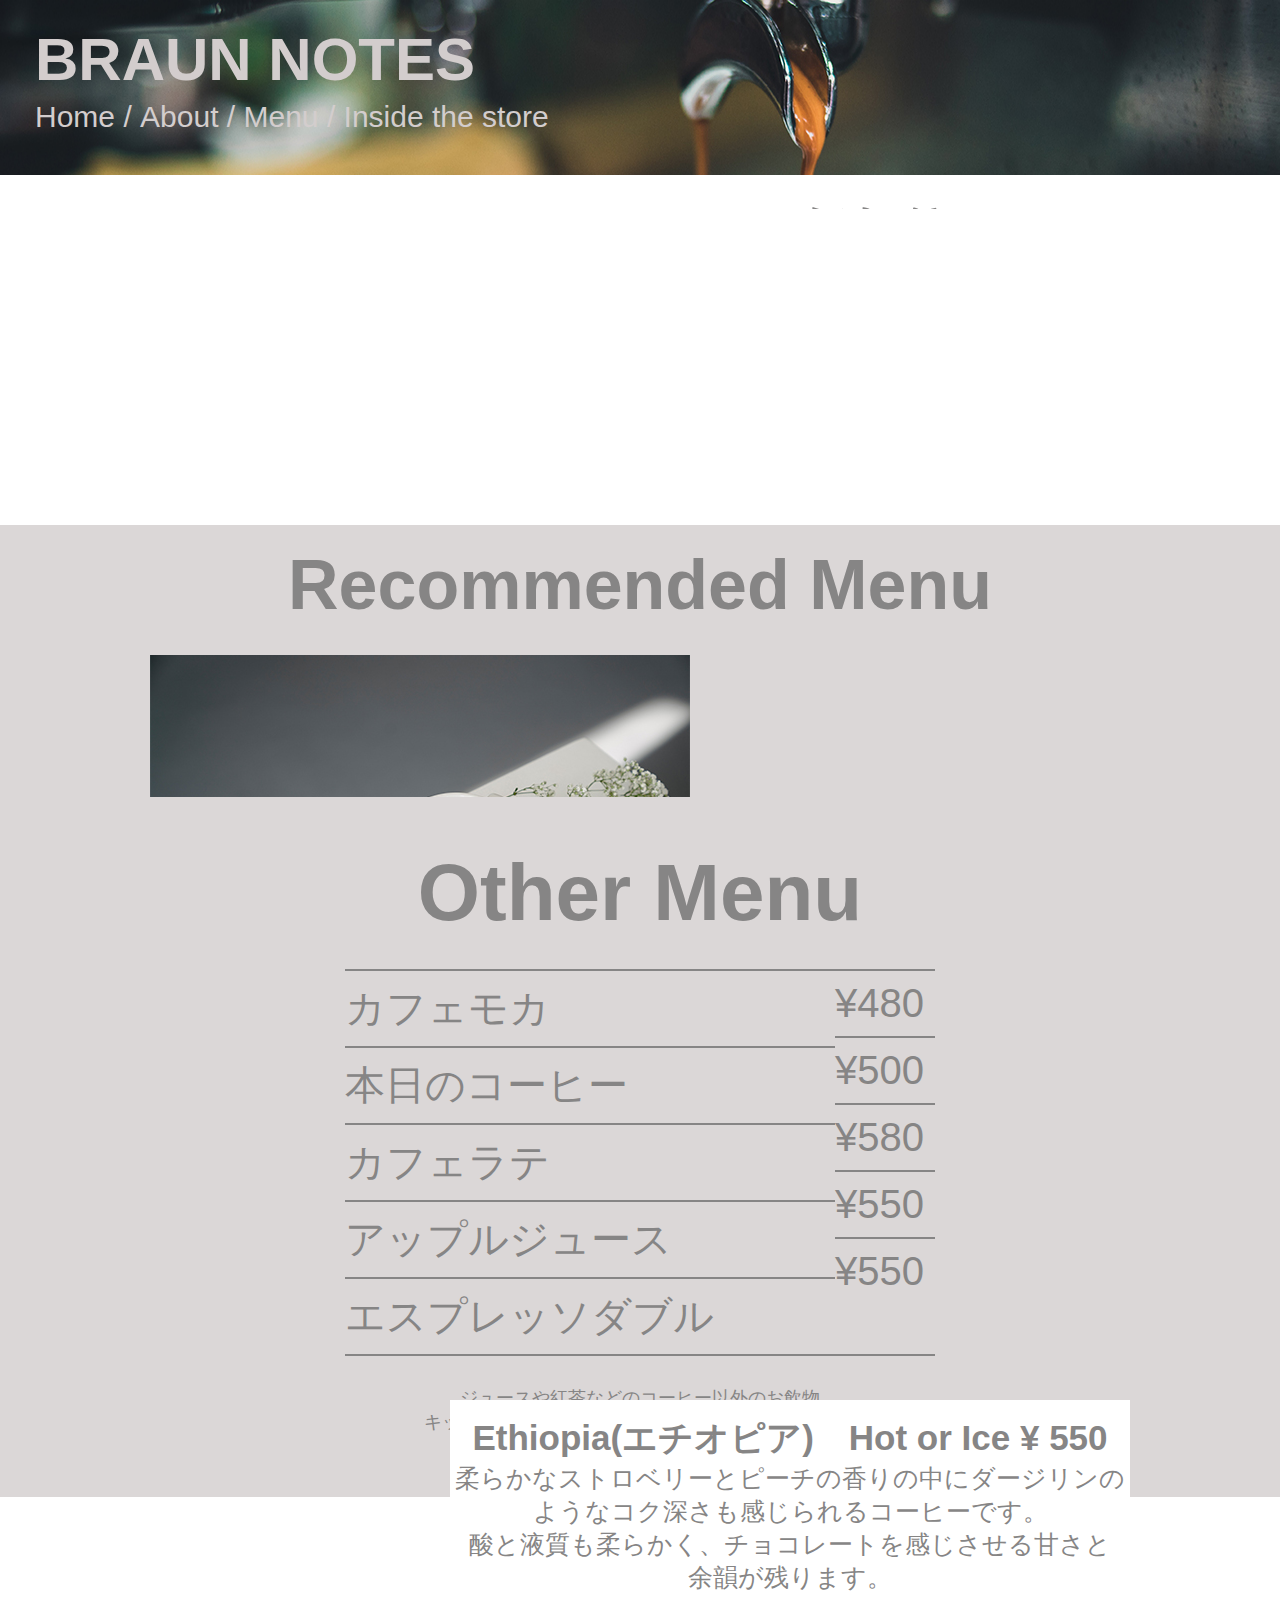
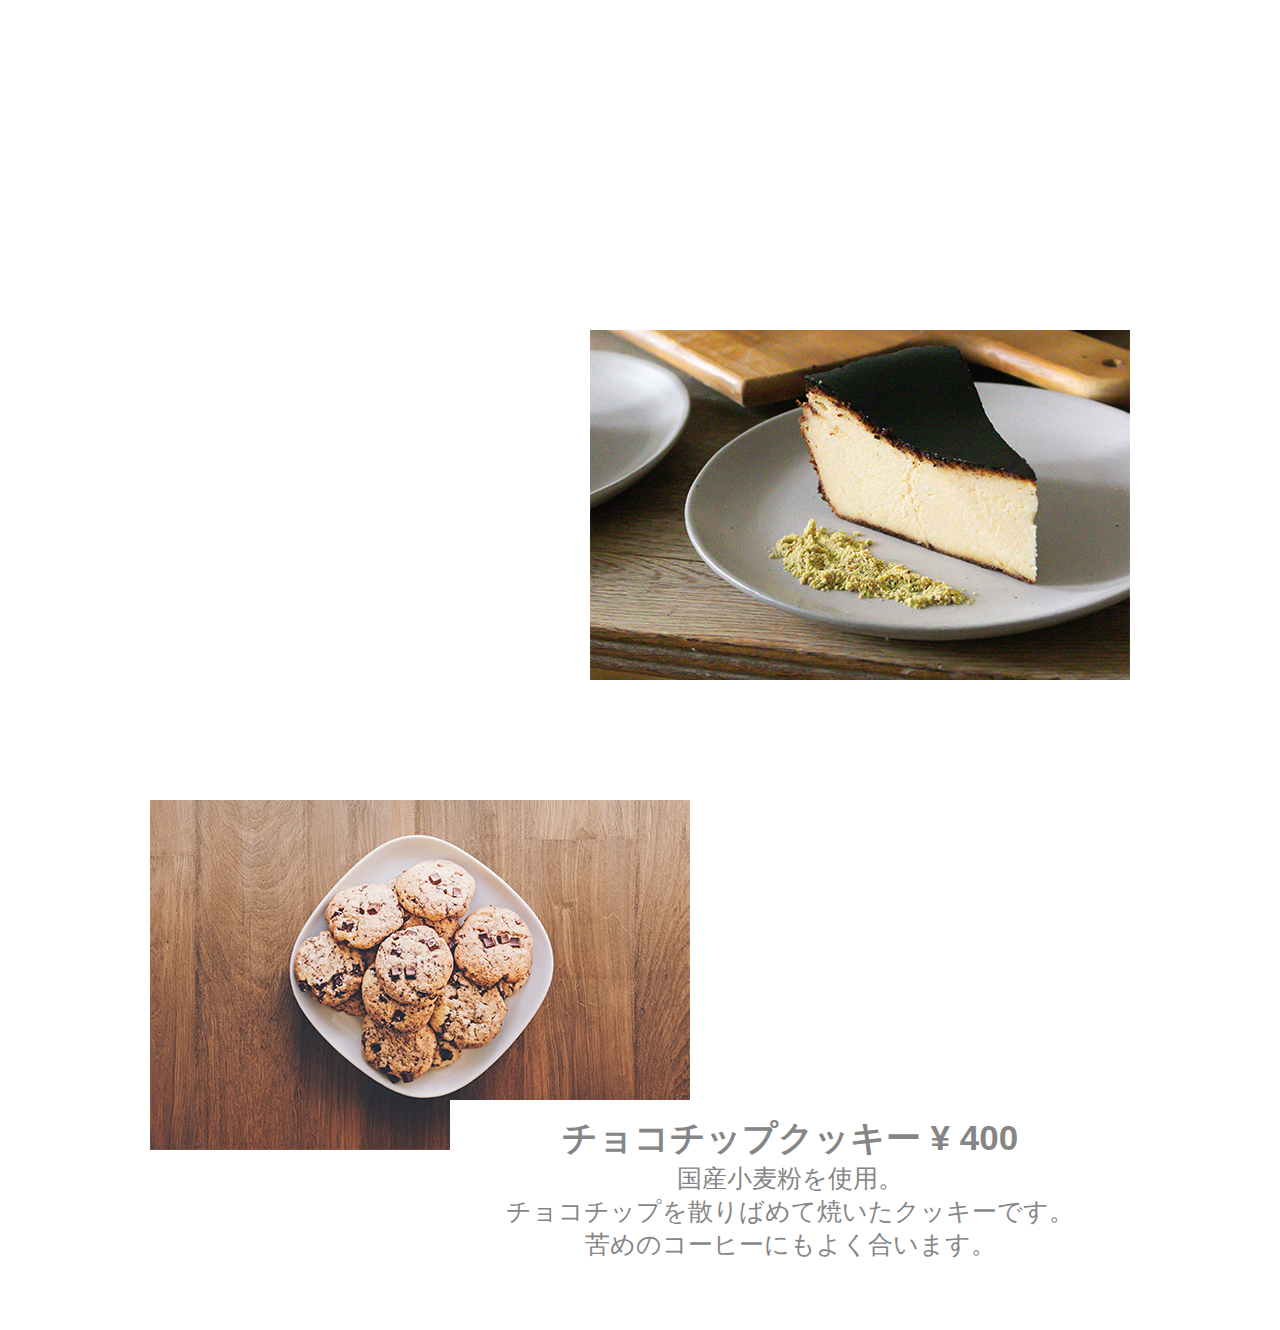
==== menu/menu.html @ 35d951b0 "Initial commit" ====
<!DOCTYPE html>
<html>
  <head>
    <meta charset="utf-8">
    <title>menu page</title>
    <link rel="stylesheet" href="menu.css">
    <script src="https://code.jquery.com/jquery-3.5.1.min.js"></script>
  </head>
  <body>

    
    <header>
      <h1 class="title">BRAUN NOTES</h1>
      <ul class="headerlist">
        <li><a href="../index.html">Home</a></li>
        <li>/</li>
        <li><a href="../about/about.html">About</a></li>
        <li>/</li>
        <li><a href="menu.html">Menu</a></li>
        <li>/</li>
        <li><a href="../store/store.html">Inside the store</a></li>
      </ul> 
    </header>
    

    <div class="container">
      <div class="menu">
        <h1>BRAUN NOTESのこだわり</h1>
        <p>BRAUN NOTESではこのお店のためにオリジナルにブレンドされた豆を使用し、<br>
          愛知県内の他のカフェでもほぼ導入されていない貴重なエスプレッソマシンを使用しています。<br>
          ブレンドやマシンなどにこだわって、ここでしか飲めない特別なコーヒーご提供いたします。<br>
          また、豆の販売、テイクアウトも可能ですのでBRAUN NOTESのコーヒーを<br>
          ご自宅やアウトドアでもご利用ください。</p>
      </div>
    </div>

    <div class="mainmenu">
      <div class="recomenu">
        <h1>Recommended Menu</h1>
        <div class="ethiopia">
          <div class="coffee"><img src="menu2.jpg"></div>
          <div class="ethi">
          <h2>Ethiopia(エチオピア)　Hot or Ice  ¥ 550</h2>
          <p>柔らかなストロベリーとピーチの香りの中にダージリンの<br>ようなコク深さも感じられるコーヒーです。<br>
            酸と液質も柔らかく、チョコレートを感じさせる甘さと<br>余韻が残ります。
          </p>
          </div>
        </div>
        <div class="cake">
          <div class="bask">
            <h2>バスクの焦がしチーズケーキ   ¥ 430</h2>
            <p>特製焦がしバスクチーズケーキです。<br>1口目はそのままでその後は、塩、クリームをつけお召し上がり下さい。<br>
            3種類の味の変化をお楽しみ頂けます。
            </p>
          </div>
          <div class="cheese"><img src="menu3.jpg"></div>
        </div>
        <div class="scone">
          <div class="cinnamon"><img src="menu4.jpg"></div>
          <div class="choco">
            <h2>チョコチップクッキー  ¥ 400</h2>
            <p>国産小麦粉を使用。<br>チョコチップを散りばめて焼いたクッキーです。<br>苦めのコーヒーにもよく合います。</p>
          </div>
        </div>
      </div>
    </div>

    <div class="othermenu">
      <h1>Other Menu</h1>
      <div class="othermenu-content">
        <div class="menuname">
          <ul>
            <li>カフェモカ</li>
            <li>本日のコーヒー</li>
            <li>カフェラテ</li>
            <li>アップルジュース</li>
            <li>エスプレッソダブル</li>
          </ul>
        </div>
        <div class="nedan">
          <ul>
            <li class="dabu">¥480</li>
            <li class="cofe">¥500</li>
            <li class="moka">¥580</li>
            <li class="rate">¥550</li>
            <li class="app">¥550</li>
          </ul>
        </div>
      </div>
      <div class="care">
        <p>ジュースや紅茶などのコーヒー以外のお飲物<br>キッシュやマフィンなどの軽食もご用意しています。</p>
      </div>
    </div>


    <script>
      $(function() {
        $('header').slideDown(2000);
        $('.menu').slideDown(3000);
        $('.mainmenu').slideDown(3000);

      });
    </script>
  </body>
</html>
---- menu/menu.css ----
* {
    padding: 0px;
    margin: 0px;
}

header {
    background-image: url("menu1.jpg");
    background-size: cover;
    background-repeat: no-repeat;
    color: #d3cdcd;
    font-family: 'Hannotate TC',sans-serif;
    height: 600px;
    margin: 0 calc(50% - 50vw);
    display: none;
}  

.title {
    font-size: 60px;
    padding-left: 35px;
    padding-top: 60px;
    line-height: 0;
}

.headerlist {
    font-size: 30px;
    font-weight: lighter;
    list-style: none;
    padding-top: 40px;
    padding-left: 35px;
}

.headerlist li {
    display: inline;
}

.headerlist a {
    color: #d3cdcd;
    text-decoration: none;
    position: relative;
    display: inline-block;
}

a::after {
    position: absolute;
    bottom: -4px;
    left: 0;
    content: '';
    width: 100%;
    height: 2px;
    background:  #d3cdcd;
    transform: scale(0, 1);
    transform-origin: left top;
    transition: transform .3s;
}

a:hover::after {
    transform: scale(1, 1);
}

.container {
    height: 350px;
    background-color: #ffffff;
    text-align: center;
    color: #868585;
}

.menu h1 {
    font-family: 'Hannotate TC',sans-serif;
    font-size: 50px;
    padding-top: 20px;
}

.menu p {
    font-family: 'HanziPen TC',sans-serif;
    font-size: 25px;
}

.mainmenu {
    height: 2000px;
    background-color: #dbd7d7;
    color: #868585;
}

.recomenu h1 {
    text-align: center;
    padding-top: 20px;
    font-family: 'Hannotate TC',sans-serif;
    font-size: 70px;
}

.coffee {
    padding: 30px 0 0 150px;
    position: relative;
}

.ethi {
    width: 680px;
    height: 230px;
    background-color: #ffffff;
    text-align: center;
    position: absolute;
    top: 1400px;
    right: 150px;
}

.ethi h2 {
    font-family: 'Hannotate TC',sans-serif;
    font-size: 35px;
    padding-top: 15px;
}

.ethi p {
    font-family: 'HanziPen TC',sans-serif;
    font-size: 25px;
}
 
.bask {
    width: 680px;
    height: 230px;
    background-color: #ffffff;
    text-align: center;
    margin: 300px 0 0 150px;
}

.bask h2 {
    font-family: 'Hannotate TC',sans-serif;
    font-size: 35px;
    padding-top: 15px;
}

.bask p {
    font-family: 'HanziPen TC',sans-serif;
    font-size: 25px;
}

.cheese {
    position: absolute;
    top: 1930px;
    right: 150px;
}

.cinnamon {
    position: absolute;
    top: 2400px;
    left: 150px;
}

.choco {
    width: 680px;
    height: 230px;
    background-color: #ffffff;
    text-align: center;
    position: absolute;
    top: 2700px;
    right: 150px;
}

.choco h2 {
    font-family: 'Hannotate TC',sans-serif;
    font-size: 35px;
    padding-top: 15px;
}

.choco p {
    font-family: 'HanziPen TC',sans-serif;
    font-size: 25px;
}

.othermenu {
    color: #868585;
    height: 700px;
    background-color: #dbd7d7;
}

.othermenu h1{
    font-size: 80px;
    font-family: 'Hannotate TC',sans-serif;
    padding-top: 50px;
    text-align: center;
}

.menuname {
    font-size: 40px;
    font-family: 'HanziPen TC',sans-serif;
}

.menuname li {
    width: 490px;
    padding: 10px 0;
    list-style-type: none;
    border-top: 2px solid #868585;
}

.nedan {
    font-size: 40px;
    font-family: 'HanziPen TC',sans-serif;
}

.nedan li {
    width: 100px;
    padding: 10px 0;
    list-style-type: none;
    border-top: 2px solid #868585;
}

.care{
   width: 500px;
   margin: 0 auto;
   text-align: center;
   font-family: 'HanziPen TC',sans-serif;
   font-size: 18px;
}

.menu {
    display: none;
}

.mainmenu {
    display: none;
}

.othermenu-content {
    width: 590px;
    display: flex;
    margin: 30px auto;
    border-bottom: 2px solid #868585;
}
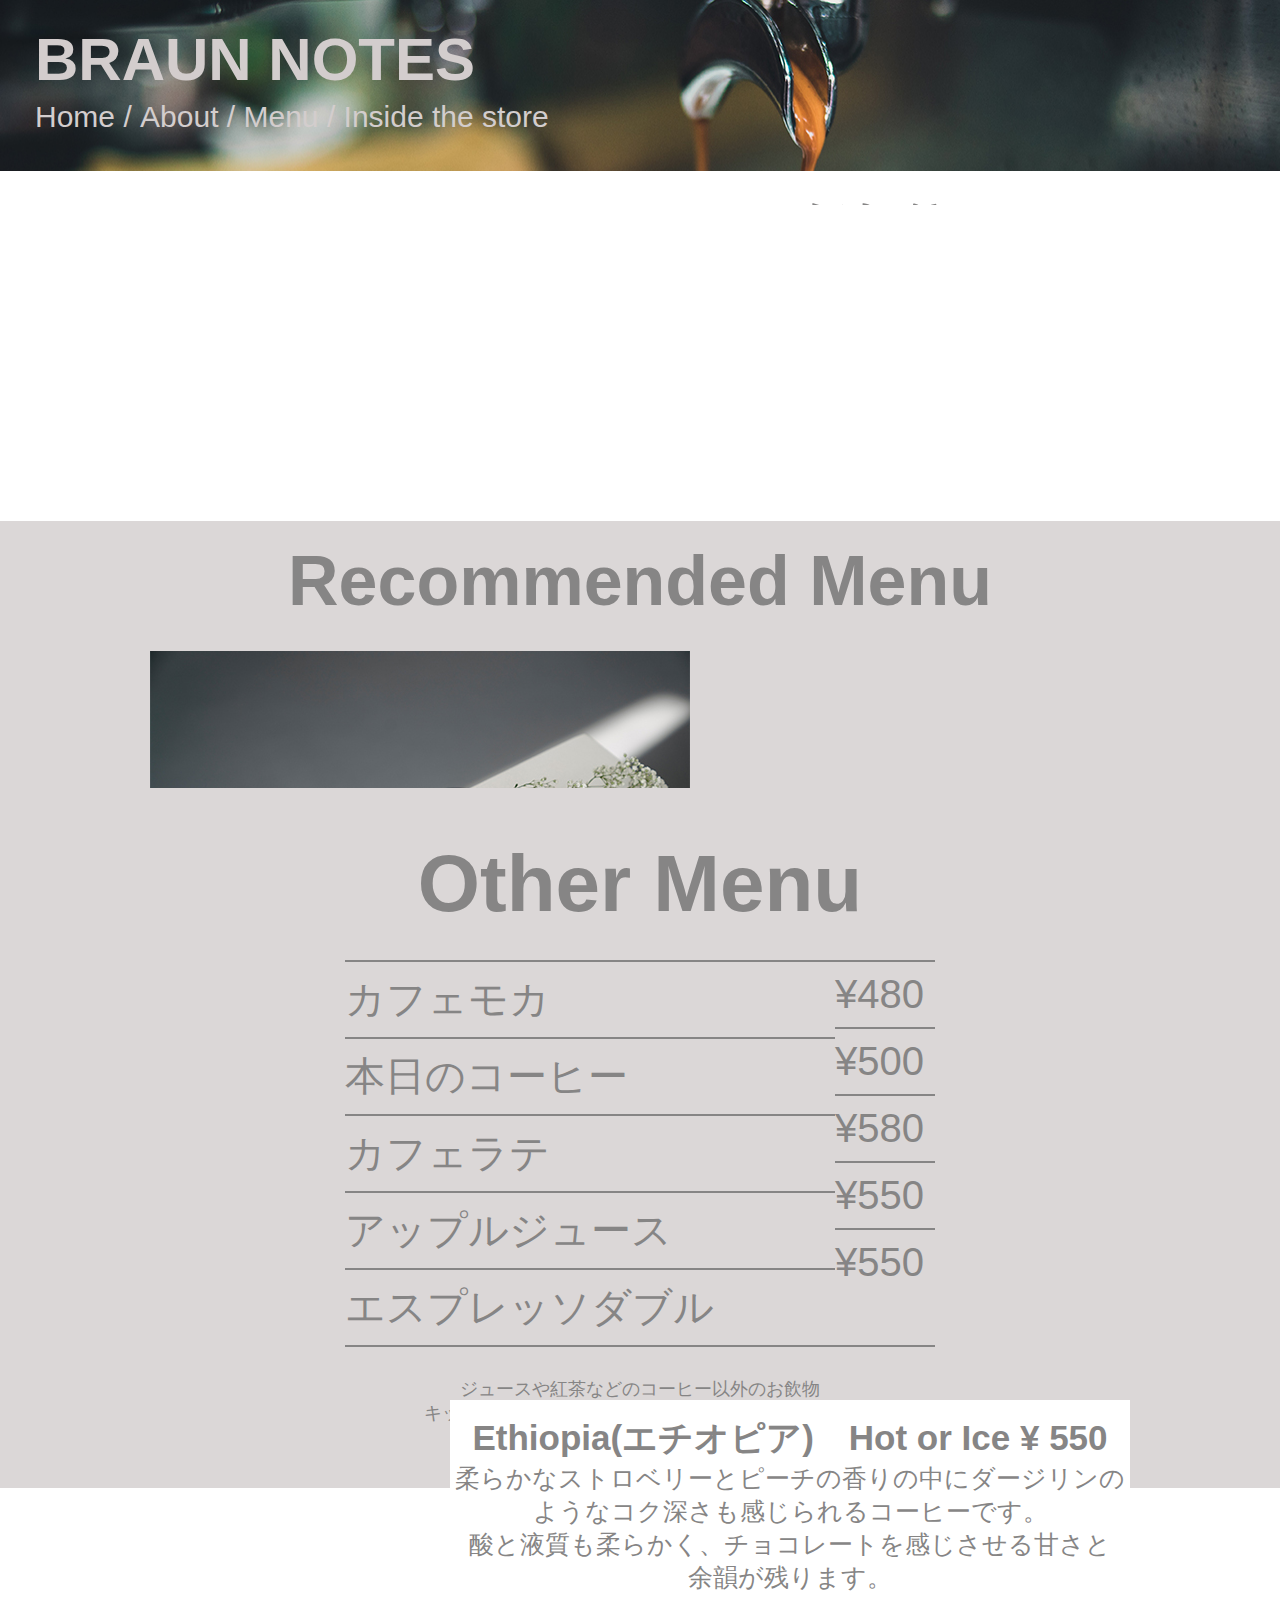
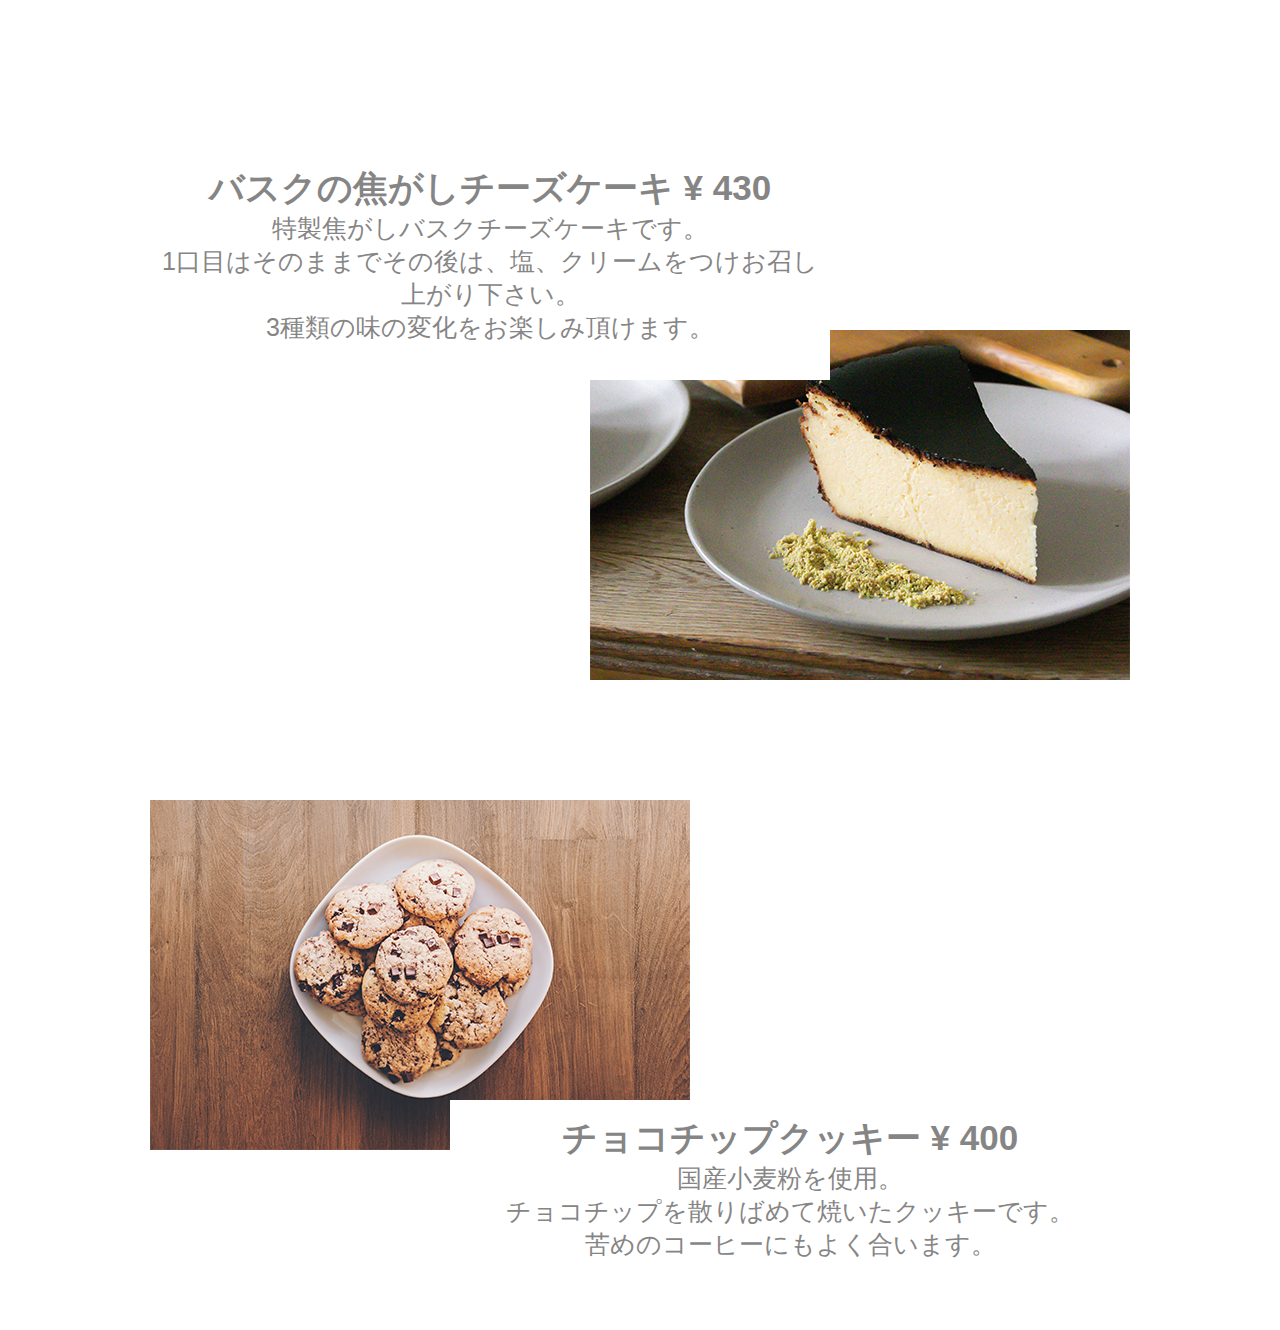
==== commit 74b4b74e: "Add files via upload" ====
--- a/menu/menu.html
+++ b/menu/menu.html
@@ -47,13 +47,14 @@
           </div>
         </div>
         <div class="cake">
+          <div class="cheese"><img src="menu3.jpg"></div>
           <div class="bask">
             <h2>バスクの焦がしチーズケーキ   ¥ 430</h2>
             <p>特製焦がしバスクチーズケーキです。<br>1口目はそのままでその後は、塩、クリームをつけお召し上がり下さい。<br>
             3種類の味の変化をお楽しみ頂けます。
             </p>
           </div>
-          <div class="cheese"><img src="menu3.jpg"></div>
+          
         </div>
         <div class="scone">
           <div class="cinnamon"><img src="menu4.jpg"></div>
--- a/menu/menu.css
+++ b/menu/menu.css
@@ -119,7 +119,9 @@
     height: 230px;
     background-color: #ffffff;
     text-align: center;
-    margin: 300px 0 0 150px;
+    position: absolute;
+    top: 1750px;
+    left: 150px;
 }
 
 .bask h2 {
